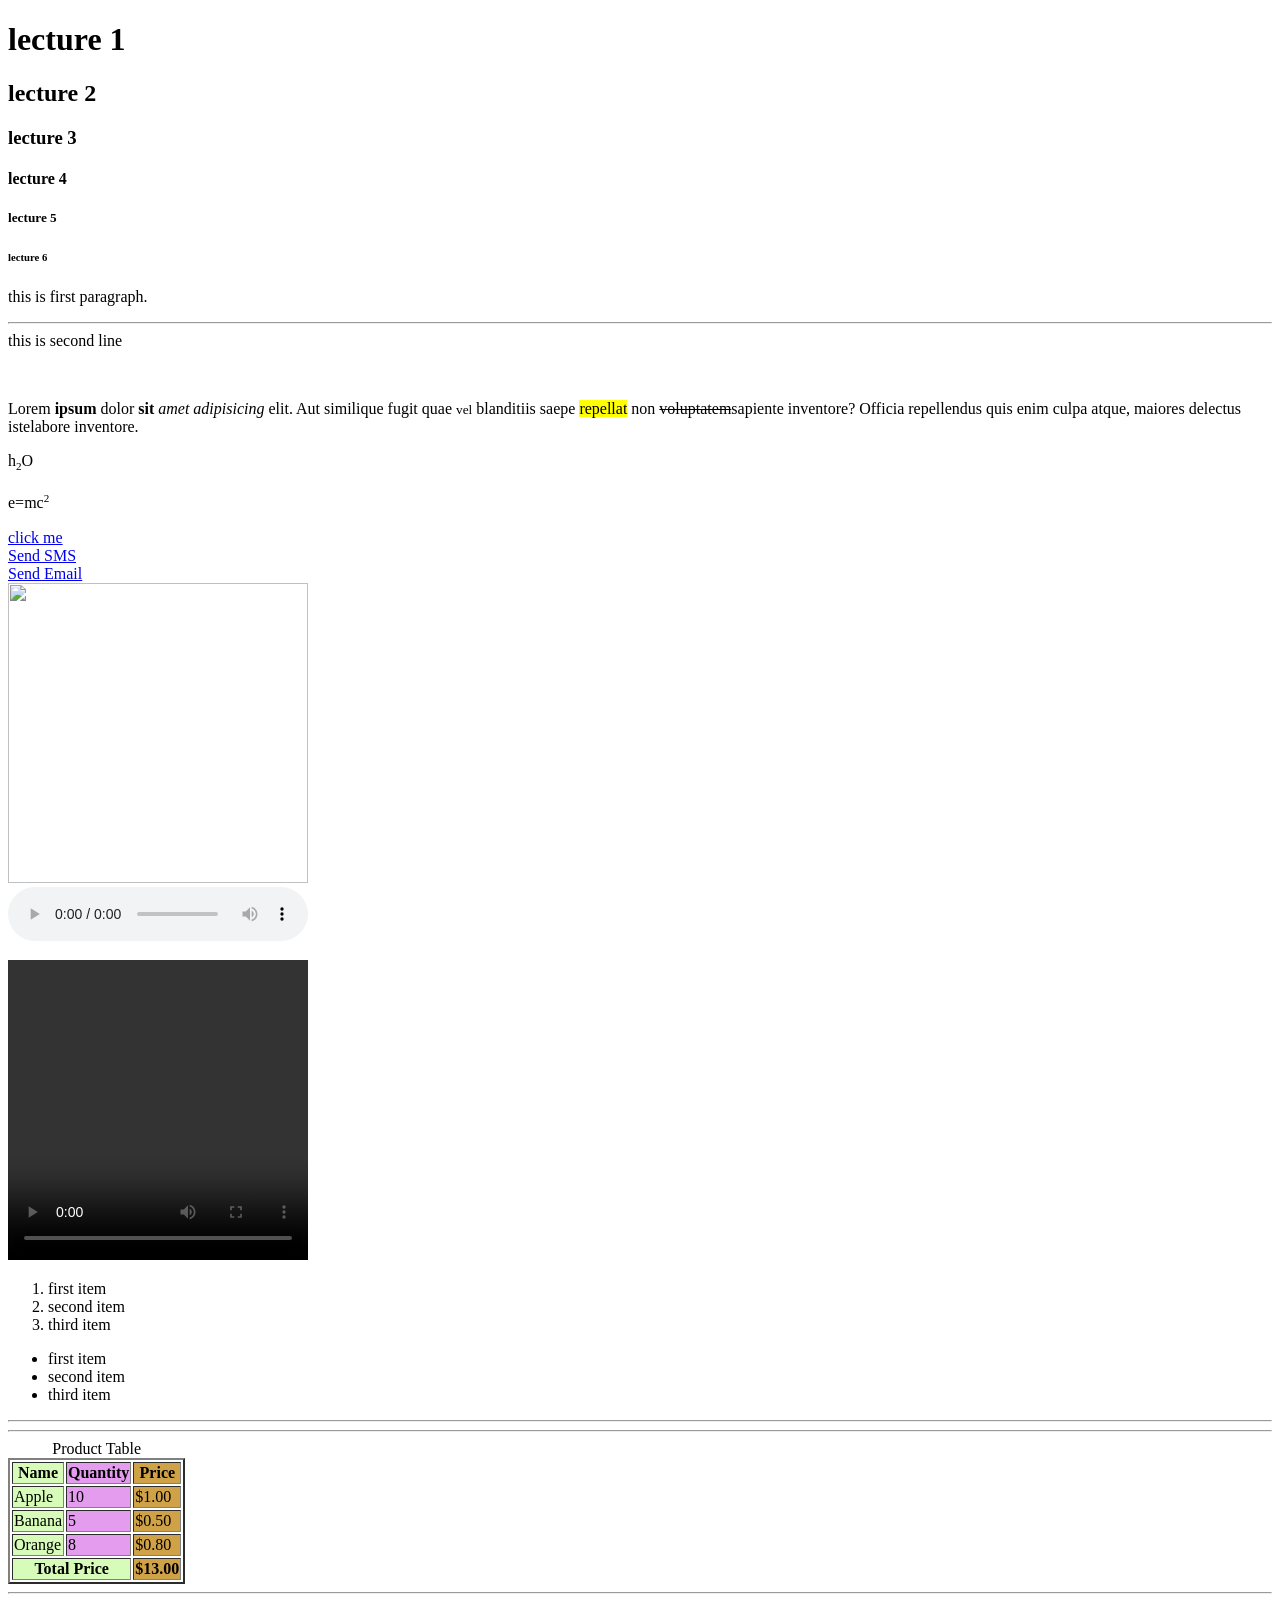
==== sheriyan1.html @ a2c6bf88 "update-commit" ====
<!DOCTYPE html>
<html lang="en">
<head>
    <meta charset="UTF-8">
    <meta name="viewport" content="width=device-width, initial-scale=1.0">
    <title>Document</title>
</head>
<body>
    <h1>lecture 1</h1>
    <h2>lecture 2</h2>
    <h3>lecture 3</h3>
    <h4>lecture 4</h4>
    <h5>lecture 5</h5>
    <h6>lecture 6</h6>
    <p>this is first paragraph.<hr> this is second line</p><br>
    <p>Lorem <b>ipsum</b> dolor <strong>sit</strong> <i>amet</i> <em>adipisicing</em> elit. Aut similique fugit quae <small>vel</small>  blanditiis saepe <mark>repellat</mark> non <del>voluptatem</del>sapiente inventore? Officia repellendus quis enim culpa atque, maiores delectus istelabore inventore.</p>
    
    <p>h<sub><small>2</small></sub>O</p>
    <p>e=mc<sup><small>2</small></sup></p>

    <a href="https://google.com"> click me </a><br>
    <a href="sms:+9173541008663">Send SMS</a><br>
    <a href="mailto:example@example.com">Send Email</a>
    <br>
    <img src="https://images.pexels.com/photos/736230/pexels-photo-736230.jpeg?cs=srgb&dl=pexels-jonaskakaroto-736230.jpg&fm=jpg"
        width="300" height="300"><br>

    <audio src="./gasoline_music.mp3" controls></audio><br>
    <video width="300" height="300" controls>
        <source src="./mango.mp4" autoplay muted loop type="video/mp4">
        Your browser does not support the video tag.
    </video>
    <iframe width="560" height="315" src="https://www.youtube.com/embed/k2DSi1zGEc8?si=RymEpdYhet_I_wmV" title="YouTube video player" frameborder="0" allow="accelerometer; autoplay; clipboard-write; encrypted-media; gyroscope; picture-in-picture; web-share" referrerpolicy="strict-origin-when-cross-origin" allowfullscreen></iframe>

    <ol>
        <li>first item</li>
        <li>second item</li>
        <li>third item</li>
    </ol>

    <ul>
        <li>first item</li>
        <li>second item</li>
        <li>third item</li>
    </ul>
    <hr>
    <hr>

    <table border="2">
        <caption>Product Table</caption>
        <colgroup>
        <col style="background-color: rgb(215, 252, 185);">
        <col style="background-color: rgb(227, 156, 238);">
        <col style="background-color: rgb(208, 162, 71);">
        </colgroup>
        <thead>
            <tr>
                <th>Name</th>
                <th>Quantity</th>
                <th>Price</th>
            </tr>
        </thead>
        <tbody>
            <tr>
                <td>Apple</td>
                <td>10</td>
                <td>$1.00</td>
            </tr>
            <tr>
                <td>Banana</td>
                <td>5</td>
                <td>$0.50</td>
            </tr>
            <tr>
                <td>Orange</td>
                <td>8</td>
                <td>$0.80</td>
            </tr>
            <tr>
                <th colspan="2">Total Price</th>
                <th>$13.00</th>
            </tr>
        </tbody>
    </table>

    <hr>
    <hr>    

    
</body>
</html>
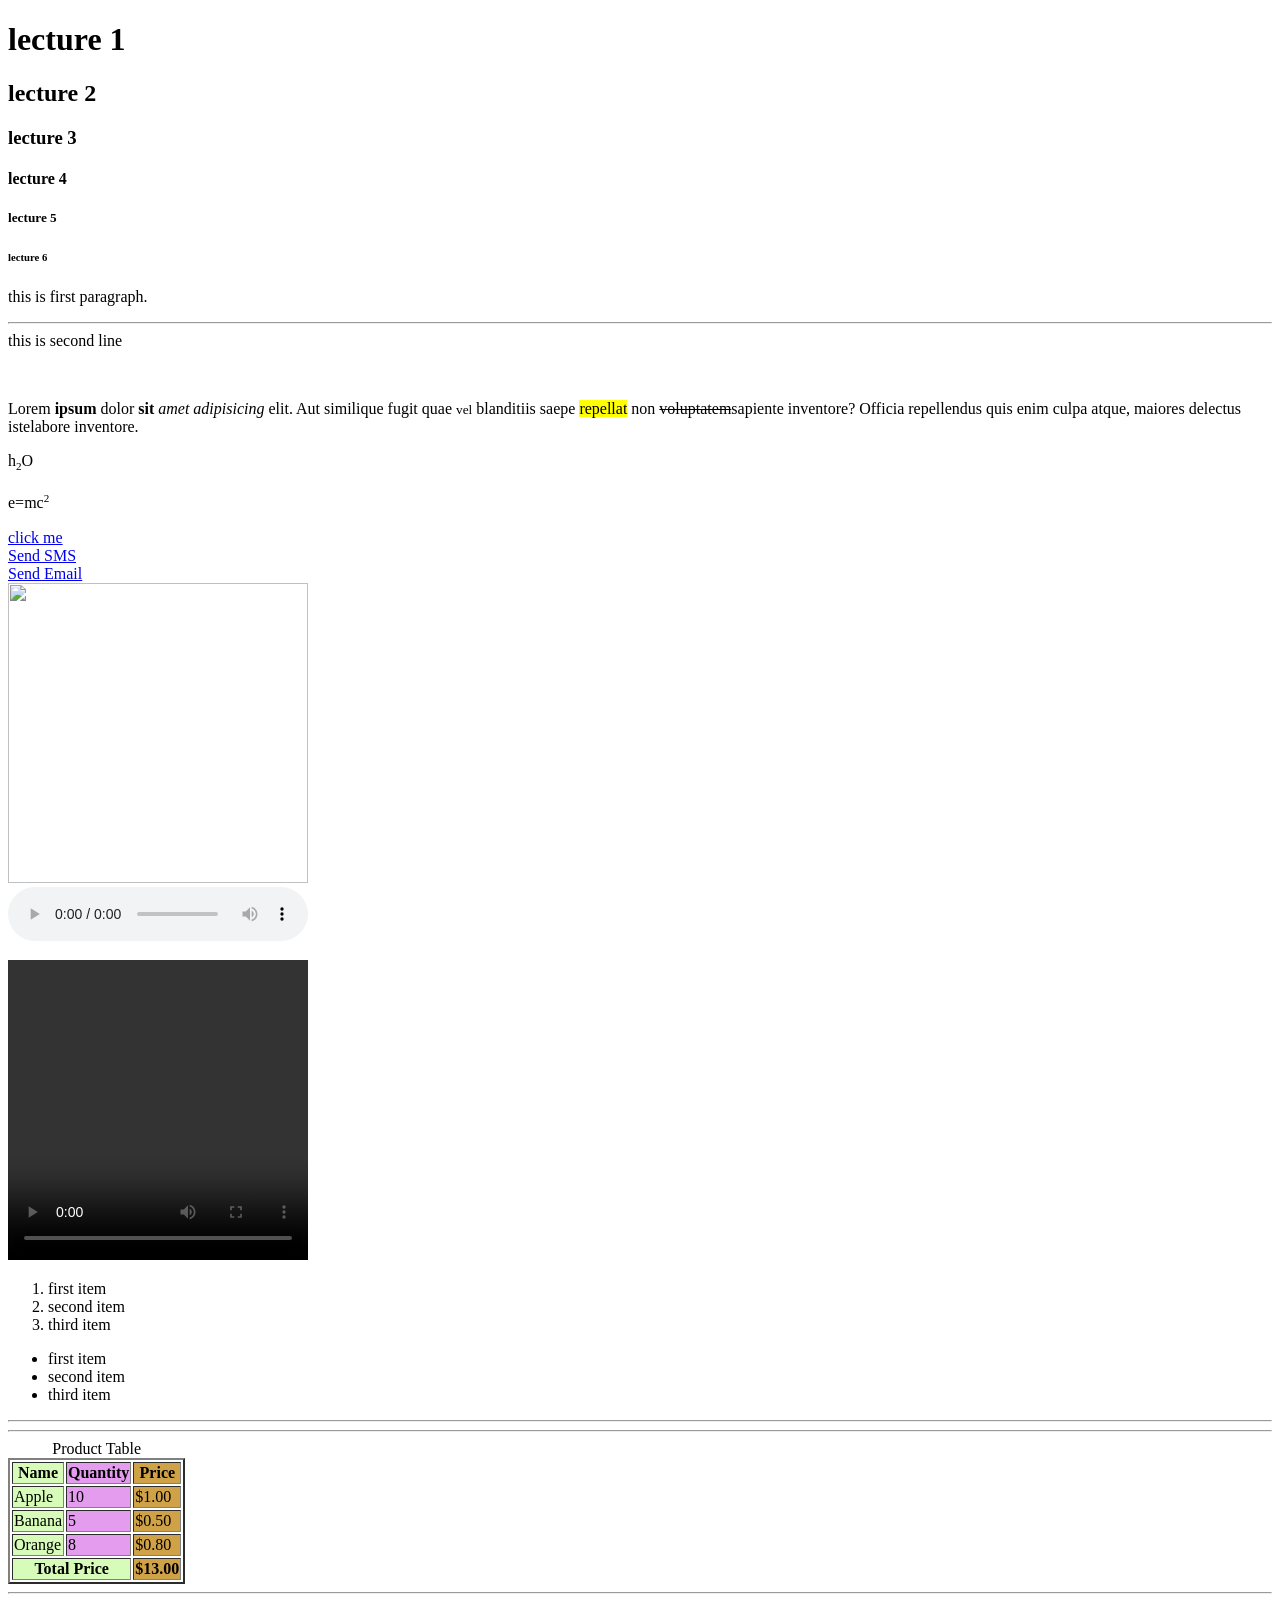
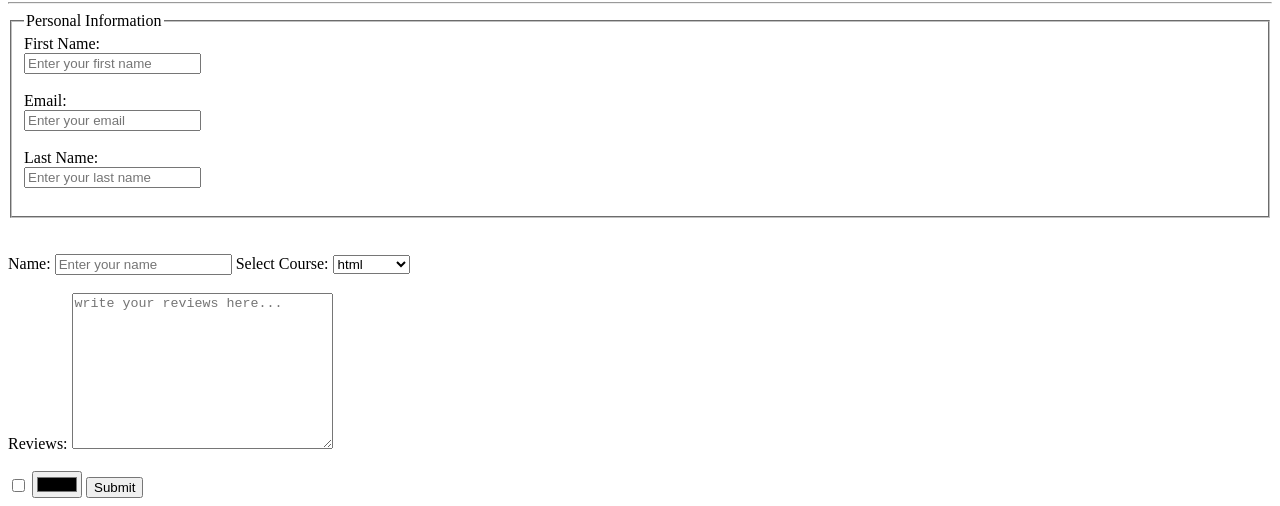
==== commit 11b44006: "update-commit" ====
--- a/sheriyan1.html
+++ b/sheriyan1.html
@@ -86,6 +86,52 @@
     <hr>
     <hr>    
 
+    <form>
+        <fieldset>
+            <legend>Personal Information</legend>
+            <label></label>
+            <!-- legend is used to give title to fieldset -->
+            <label for="fname">First Name:</label><br>
+            <input type="text" id="fname" placeholder="Enter your first name"><br><br>
+
+            <label for="email">Email:</label><br>
+            <input type="email" id="email" placeholder="Enter your email"><br><br>
+
+            <label for="lname">Last Name:</label><br>
+            <input type="text" id="lname" placeholder="Enter your last name"><br><br>
+            
+        </fieldset>
+
+        <br><br>
+        <label for="name">Name:</label>
+        <input type="text" id="name" placeholder="Enter your name">
+        <label for="course">Select Course:</label>
+        <select name="" id="course">
+            <optgroup label="frontend">
+            <option value="">html</option>
+            <option value="">css</option>
+            <option value="">js</option>
+            </optgroup>
+            <optgroup label="backend">
+            <option value="">python</option>    
+            <option value="">java</option>
+            <option value="">nodejs</option>
+            </optgroup>
+        </select><br><br>
+
+        <label for="reviews">Reviews:</label>
+        <textarea name="" id="reviews" cols="30" rows="10" placeholder="write your reviews here..."></textarea><br><br>
+
+        <input type="checkbox" name=""id="">
+        <input type="color" name="" id="">
+        <button type="submit">Submit</button>
+    </form>
+
+
+    <!-- student regeistration form -->
+<form>
     
+</form>
+
 </body>
 </html>
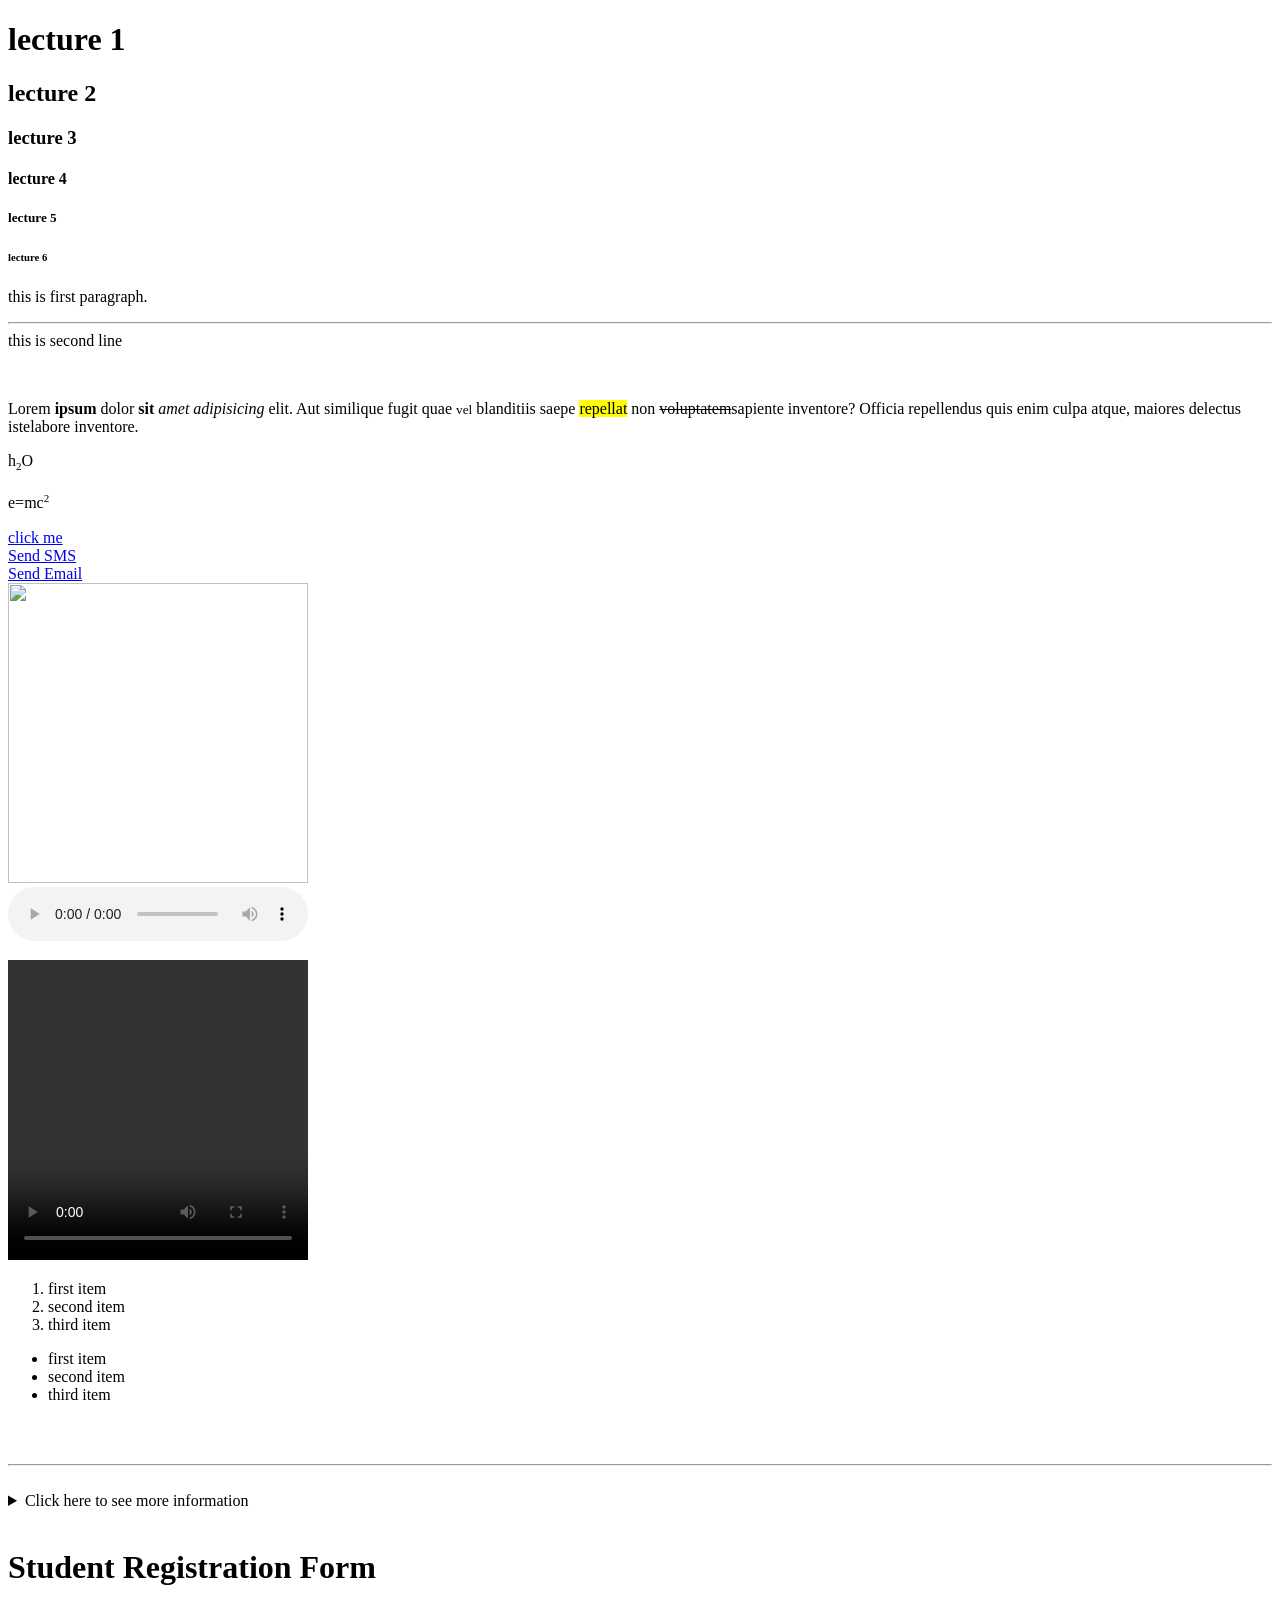
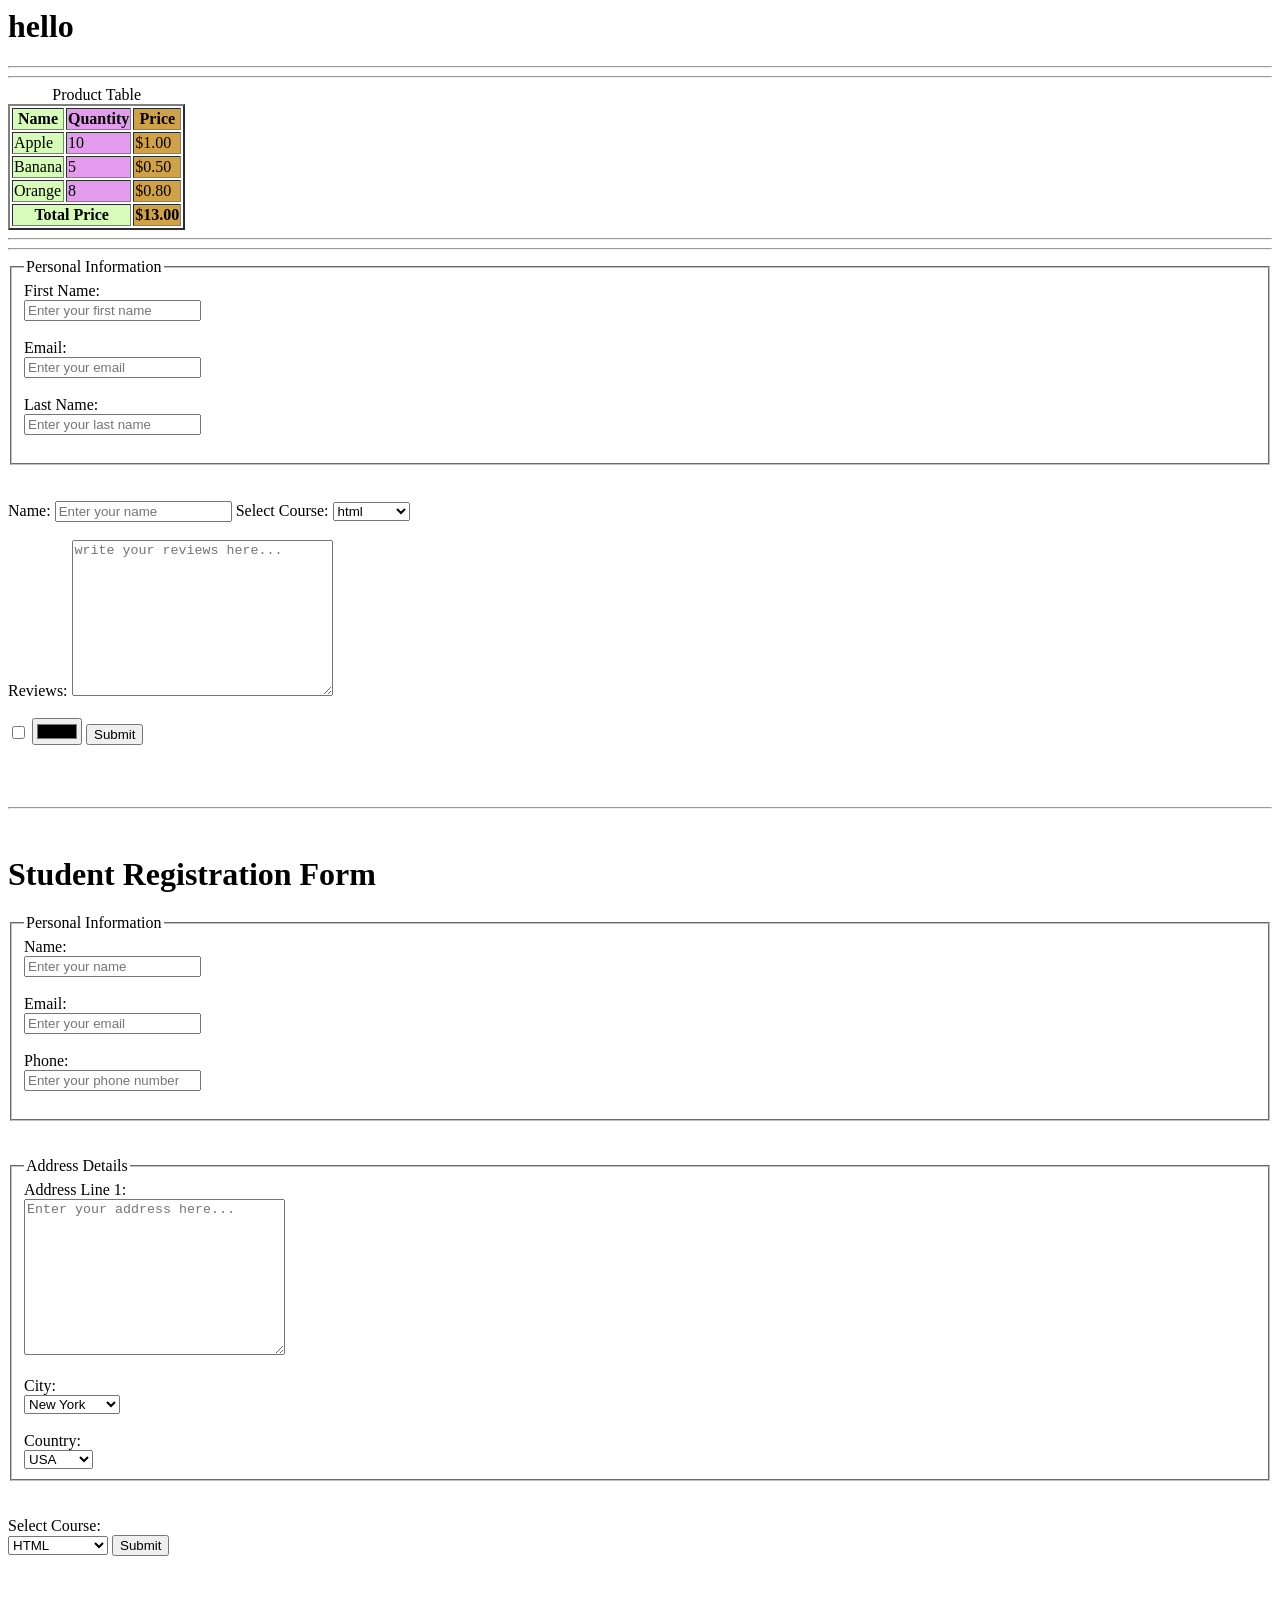
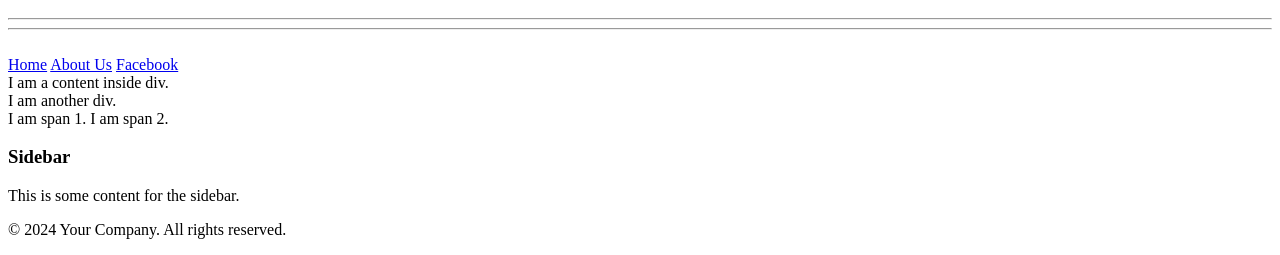
==== commit 4f883a81: "update-commit" ====
--- a/sheriyan1.html
+++ b/sheriyan1.html
@@ -1,10 +1,12 @@
 <!DOCTYPE html>
 <html lang="en">
+
 <head>
     <meta charset="UTF-8">
     <meta name="viewport" content="width=device-width, initial-scale=1.0">
     <title>Document</title>
 </head>
+
 <body>
     <h1>lecture 1</h1>
     <h2>lecture 2</h2>
@@ -12,9 +14,13 @@
     <h4>lecture 4</h4>
     <h5>lecture 5</h5>
     <h6>lecture 6</h6>
-    <p>this is first paragraph.<hr> this is second line</p><br>
-    <p>Lorem <b>ipsum</b> dolor <strong>sit</strong> <i>amet</i> <em>adipisicing</em> elit. Aut similique fugit quae <small>vel</small>  blanditiis saepe <mark>repellat</mark> non <del>voluptatem</del>sapiente inventore? Officia repellendus quis enim culpa atque, maiores delectus istelabore inventore.</p>
-    
+    <p>this is first paragraph.
+        <hr> this is second line
+    </p><br>
+    <p>Lorem <b>ipsum</b> dolor <strong>sit</strong> <i>amet</i> <em>adipisicing</em> elit. Aut similique fugit quae
+        <small>vel</small> blanditiis saepe <mark>repellat</mark> non <del>voluptatem</del>sapiente inventore? Officia
+        repellendus quis enim culpa atque, maiores delectus istelabore inventore.</p>
+
     <p>h<sub><small>2</small></sub>O</p>
     <p>e=mc<sup><small>2</small></sup></p>
 
@@ -30,7 +36,10 @@
         <source src="./mango.mp4" autoplay muted loop type="video/mp4">
         Your browser does not support the video tag.
     </video>
-    <iframe width="560" height="315" src="https://www.youtube.com/embed/k2DSi1zGEc8?si=RymEpdYhet_I_wmV" title="YouTube video player" frameborder="0" allow="accelerometer; autoplay; clipboard-write; encrypted-media; gyroscope; picture-in-picture; web-share" referrerpolicy="strict-origin-when-cross-origin" allowfullscreen></iframe>
+    <iframe width="560" height="315" src="https://www.youtube.com/embed/k2DSi1zGEc8?si=RymEpdYhet_I_wmV"
+        title="YouTube video player" frameborder="0"
+        allow="accelerometer; autoplay; clipboard-write; encrypted-media; gyroscope; picture-in-picture; web-share"
+        referrerpolicy="strict-origin-when-cross-origin" allowfullscreen></iframe>
 
     <ol>
         <li>first item</li>
@@ -43,15 +52,28 @@
         <li>second item</li>
         <li>third item</li>
     </ul>
+
+    <br><br>
+    <hr><br>
+
+    <details>
+        <summary>Click here to see more information</summary>
+        <p>This is some additional information that is hidden by default.</p>
+    </details>
+
+    <br>
+    <h1 contenteditable="true">Student Registration Form</h1>
+    <h1 draggable="true">hello</h1>
+
     <hr>
     <hr>
 
     <table border="2">
         <caption>Product Table</caption>
         <colgroup>
-        <col style="background-color: rgb(215, 252, 185);">
-        <col style="background-color: rgb(227, 156, 238);">
-        <col style="background-color: rgb(208, 162, 71);">
+            <col style="background-color: rgb(215, 252, 185);">
+            <col style="background-color: rgb(227, 156, 238);">
+            <col style="background-color: rgb(208, 162, 71);">
         </colgroup>
         <thead>
             <tr>
@@ -84,7 +106,7 @@
     </table>
 
     <hr>
-    <hr>    
+    <hr>
 
     <form>
         <fieldset>
@@ -99,7 +121,7 @@
 
             <label for="lname">Last Name:</label><br>
             <input type="text" id="lname" placeholder="Enter your last name"><br><br>
-            
+
         </fieldset>
 
         <br><br>
@@ -108,30 +130,123 @@
         <label for="course">Select Course:</label>
         <select name="" id="course">
             <optgroup label="frontend">
-            <option value="">html</option>
-            <option value="">css</option>
-            <option value="">js</option>
+                <option value="">html</option>
+                <option value="">css</option>
+                <option value="">js</option>
             </optgroup>
             <optgroup label="backend">
-            <option value="">python</option>    
-            <option value="">java</option>
-            <option value="">nodejs</option>
+                <option value="">python</option>
+                <option value="">java</option>
+                <option value="">nodejs</option>
             </optgroup>
         </select><br><br>
 
         <label for="reviews">Reviews:</label>
         <textarea name="" id="reviews" cols="30" rows="10" placeholder="write your reviews here..."></textarea><br><br>
 
-        <input type="checkbox" name=""id="">
+        <input type="checkbox" name="" id="">
         <input type="color" name="" id="">
         <button type="submit">Submit</button>
     </form>
-
+    <br><br><br>
+    <hr><br>
 
     <!-- student regeistration form -->
-<form>
-    
-</form>
-
+
+    <h1>Student Registration Form</h1>
+    <form>
+        <fieldset>
+            <legend>Personal Information</legend>
+
+            <label for="studentName">Name:</label><br>
+            <input type="text" id="studentName" placeholder="Enter your name"><br><br>
+            <label for="studentEmail">Email:</label><br>
+            <input type="email" id="studentEmail" placeholder="Enter your email"><br><br>
+            <label for="studentPhone">Phone:</label><br>
+            <input type="tel" id="studentPhone" placeholder="Enter your phone number"><br><br>
+        </fieldset>
+
+        <br><br>
+
+        <fieldset>
+            <legend>Address Details</legend>
+
+            <label for="Address line 1">Address Line 1:</label><br>
+            <textarea name="" id="Address line 1" cols="30" rows="10"
+                placeholder="Enter your address here..."></textarea><br><br>
+
+            <label for="city">City:</label><br>
+            <select name="" id="city">
+                <option value="">New York</option>
+                <option value="">Los Angeles</option>
+                <option value="">Chicago</option>
+                <br><br>
+            </select><br><br>
+            <label for="country">Country:</label><br>
+            <select name="" id="country">
+                <option value="">USA</option>
+                <option value="">Canada</option>
+                <option value="">UK</option>
+            </select>
+        </fieldset>
+
+
+        <br><br>
+
+        <label for="course">Select Course:</label><br>
+        <select id="courses">
+            <optgroup label="frontend">
+                <option value="">HTML</option>
+                <option value="">CSS</option>
+                <option value="">JavaScript</option>
+            </optgroup>
+            <optgroup label="backend">
+                <option value="">Python</option>
+                <option value="">Java</option>
+                <option value="">Node.js</option>
+            </optgroup>
+        </select>
+
+        <button type="submit">Submit</button>
+    </form>
+
+
+    <br><br><br>
+    <hr>
+    <hr><br>
+
+    <header>
+        <nav>
+            <a href="#home">Home</a>
+            <a href="#about">About Us</a>
+            <a href="https://facebook.com" target="_blank">Facebook</a>
+        </nav>
+    </header>
+    <main>
+        <section>
+            <article>
+                <div>
+                    I am a content inside div.
+                </div>
+                <div>
+                    I am another div.
+                </div>
+                <span>
+                    I am span 1.
+                </span>
+                <span>
+                    I am span 2.
+                </span>
+            </article>
+            <aside>
+                <h3>Sidebar</h3>
+                <p>This is some content for the sidebar.</p>
+            </aside>
+        </section>
+    </main>
+    <footer>
+        <p>&copy; 2024 Your Company. All rights reserved.</p>
+    </footer>
 </body>
+
 </html>
